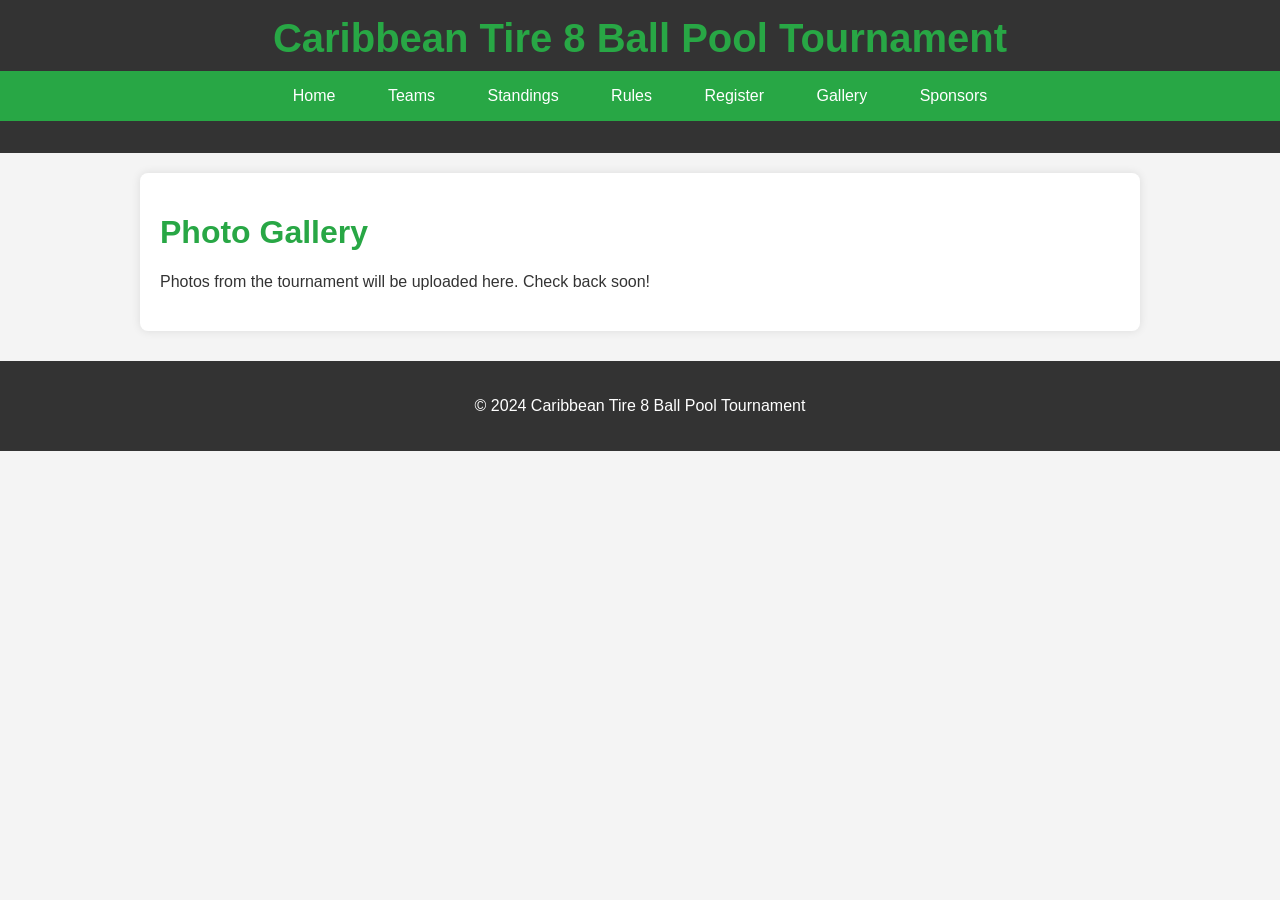
==== templates/gallery.html @ be4d7255 "feat: Initial static website structure for Billiards Tournament This commit includes the foundationa" ====
<!DOCTYPE html>
<html lang="en">
<head>
    <meta charset="UTF-8">
    <meta name="viewport" content="width=device-width, initial-scale=1.0">
    <title>Photo Gallery - Caribbean Tire 8 Ball Pool Tournament</title>
    <link rel="stylesheet" href="../css/style.css">
</head>
<body>
    <header>
        <h1>Caribbean Tire 8 Ball Pool Tournament</h1>
        <nav>
            <ul>
                <li><a href="index.html">Home</a></li>
                <li><a href="teams.html">Teams</a></li>
                <li><a href="standings.html">Standings</a></li>
                <li><a href="rules.html">Rules</a></li>
                <li><a href="register.html">Register</a></li>
                <li><a href="gallery.html">Gallery</a></li>
                <li><a href="sponsors.html">Sponsors</a></li>
            </ul>
        </nav>
    </header>
    <main>
        <h1>Photo Gallery</h1>
        <section class="gallery">
            <p>Photos from the tournament will be uploaded here. Check back soon!</p>
            <!-- Placeholder images can be added here later -->
            <!-- Example: <img src="../images/placeholder_image.jpg" alt="Tournament Photo Placeholder"> -->
        </section>
    </main>
    <footer>
        <p>&copy; 2024 Caribbean Tire 8 Ball Pool Tournament</p>
    </footer>
    <script src="../js/script.js"></script>
</body>
</html>
---- css/style.css ----
body {
    font-family: Arial, sans-serif;
    margin: 0;
    background-color: #f4f4f4;
    color: #333;
}

header {
    background-color: #333;
    color: #fff;
    padding: 1rem 0;
    text-align: center;
}

header h1 {
    margin: 0;
    font-size: 2.5rem;
}

nav ul {
    list-style-type: none;
    padding: 0;
    text-align: center;
    background-color: #28a745; /* Primary color */
    margin-top: 10px;
}

nav ul li {
    display: inline;
}

nav ul li a {
    text-decoration: none;
    color: #fff;
    padding: 1rem 1.5rem;
    display: inline-block;
}

nav ul li a:hover {
    background-color: #1e7e34; /* Darker shade of primary for hover */
}

main {
    max-width: 960px;
    margin: 20px auto;
    padding: 20px;
    background-color: #fff;
    border-radius: 8px;
    box-shadow: 0 0 10px rgba(0,0,0,0.1);
}

h1 { /* This will style H1 in main, header H1 is already styled */
    color: #28a745; /* Primary color */
}

footer {
    text-align: center;
    padding: 20px;
    background-color: #333;
    color: #fff;
    margin-top: 30px;
}

/* Sponsor specific styles */
main section {
    margin-bottom: 20px;
}

main section h2 {
    color: #444;
    border-bottom: 1px solid #eee;
    padding-bottom: 10px;
}

/* Form Styles */
form {
    background-color: #fff;
    padding: 20px;
    border-radius: 8px;
    box-shadow: 0 0 10px rgba(0,0,0,0.1);
}

form fieldset {
    border: 1px solid #ddd;
    border-radius: 4px;
    margin-bottom: 20px;
    padding: 15px;
}

form legend {
    font-size: 1.2em;
    font-weight: bold;
    color: #333;
    padding: 0 10px;
}

form label {
    display: block;
    margin-bottom: 5px;
    font-weight: bold;
}

form input[type="text"],
form input[type="email"],
form input[type="tel"],
form select {
    width: 100%;
    padding: 10px;
    margin-bottom: 15px;
    border: 1px solid #ccc;
    border-radius: 4px;
    box-sizing: border-box; /* Ensures padding doesn't affect overall width */
}

form input[type="checkbox"] {
    margin-right: 5px;
    vertical-align: middle;
}

form div {
    margin-bottom: 15px; /* Spacing between form elements/groups */
}

form div h3 { /* Player X heading */
    font-size: 1.1em;
    color: #555;
    margin-top: 20px;
    margin-bottom: 10px;
}

form input[type="submit"] {
    background-color: #5cb85c;
    color: white;
    padding: 12px 20px;
    border: none;
    border-radius: 4px;
    cursor: pointer;
    font-size: 1.1em;
}

form input[type="submit"]:hover {
    background-color: #4cae4c;
}

/* Adjust label for checkboxes to be inline */
form div label[for*="is_pro"] {
    display: inline;
    font-weight: normal;
    margin-left: 5px;
}

/* Table Styles */
table {
    width: 100%;
    border-collapse: collapse;
    margin-top: 20px;
    box-shadow: 0 0 10px rgba(0,0,0,0.1);
}

table thead tr {
    background-color: #28a745; /* Primary color for table header */
    color: #fff;
}

table th, table td {
    border: 1px solid #ddd;
    padding: 12px;
    text-align: left;
}

table tbody tr:nth-child(even) {
    background-color: #f9f9f9; /* Zebra striping for rows */
}

table tbody tr:hover {
    background-color: #f1f1f1; /* Highlight on hover */
}

table caption {
    caption-side: bottom;
    padding: 10px;
    font-style: italic;
    color: #666;
    text-align: center;
}
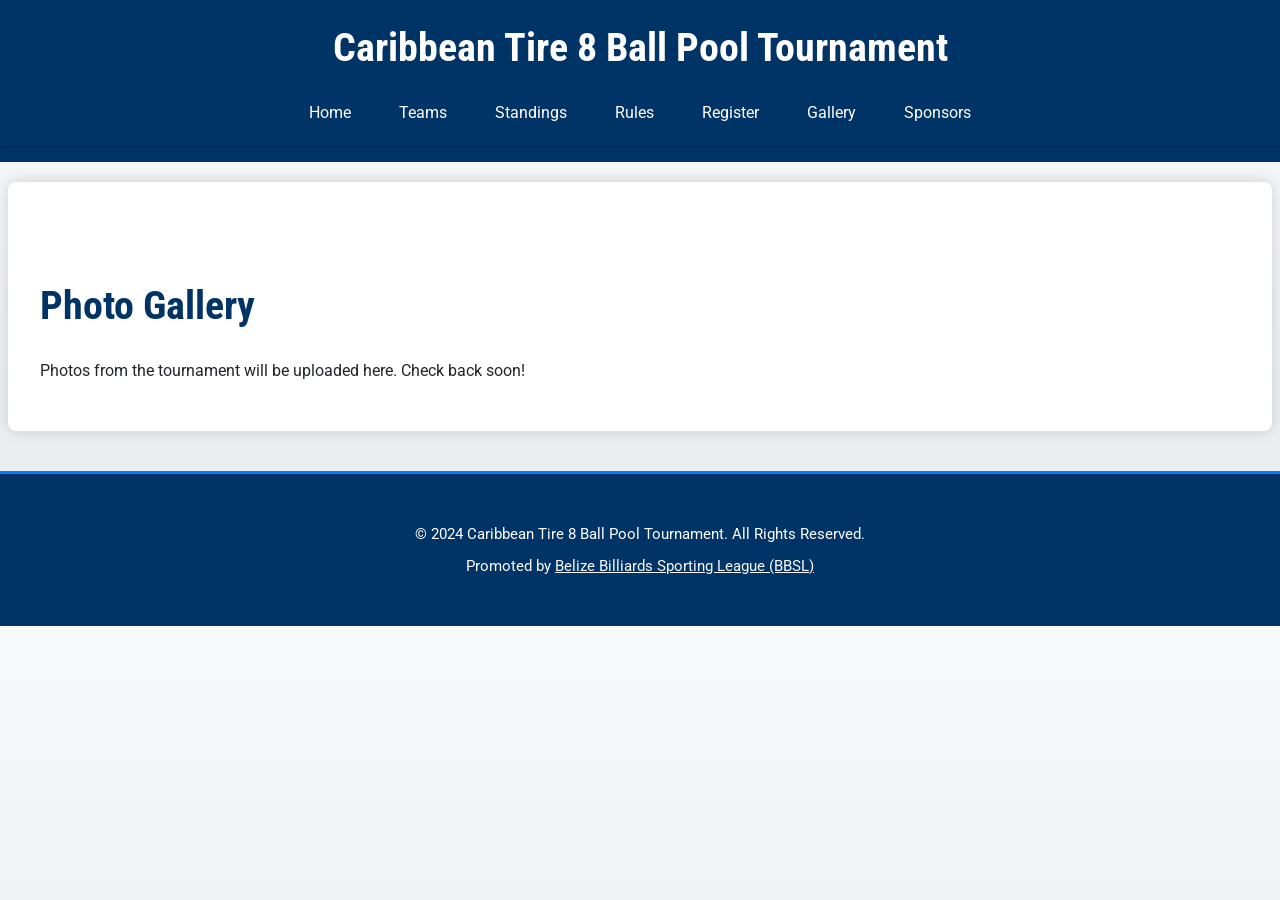
==== commit 10527e92: "feat: Apply comprehensive design upgrade to website This commit implements a significant visual and " ====
--- a/templates/gallery.html
+++ b/templates/gallery.html
@@ -21,7 +21,7 @@
             </ul>
         </nav>
     </header>
-    <main>
+    <main class="container">
         <h1>Photo Gallery</h1>
         <section class="gallery">
             <p>Photos from the tournament will be uploaded here. Check back soon!</p>
@@ -29,8 +29,9 @@
             <!-- Example: <img src="../images/placeholder_image.jpg" alt="Tournament Photo Placeholder"> -->
         </section>
     </main>
-    <footer>
-        <p>&copy; 2024 Caribbean Tire 8 Ball Pool Tournament</p>
+    <footer class="site-footer">
+        <p>&copy; 2024 Caribbean Tire 8 Ball Pool Tournament. All Rights Reserved.</p>
+        <p>Promoted by <a href="https://bbsl.bz/" target="_blank">Belize Billiards Sporting League (BBSL)</a></p>
     </footer>
     <script src="../js/script.js"></script>
 </body>
--- a/css/style.css
+++ b/css/style.css
@@ -1,65 +1,143 @@
+@import url('https://fonts.googleapis.com/css2?family=Roboto+Condensed:wght@400;700&family=Roboto:wght@400;700&display=swap');
+
+:root {
+    --primary-blue: #003366; /* Dark blue for main elements, headers */
+    --accent-red: #CC0000;   /* Red for accents, calls to action, highlights */
+    --secondary-blue: #007bff; /* Brighter blue for links or secondary elements */
+    --neutral-light-gray: #f8f9fa; /* Light gray for backgrounds */
+    --neutral-medium-gray: #e9ecef; /* Slightly darker gray for borders or card backgrounds */
+    --neutral-dark-gray: #343a40; /* Dark gray for text */
+    --text-on-dark: #FFFFFF;    /* White text for dark backgrounds */
+    --text-on-light: #212529;   /* Default text color for light backgrounds */
+    --success-green: #28a745; /* Keep the sporty green for success/confirmation messages */
+    --warning-yellow: #ffc107;
+    --danger-red: #dc3545;
+}
+
 body {
-    font-family: Arial, sans-serif;
+    font-family: 'Roboto', sans-serif;
+    color: var(--text-on-light);
+    /* background-color: var(--neutral-light-gray); */
+    background: linear-gradient(to bottom, var(--neutral-light-gray), #e6e9ed); /* #e6e9ed is approx darken(var(--neutral-light-gray), 2%) */
+    line-height: 1.6;
     margin: 0;
-    background-color: #f4f4f4;
-    color: #333;
-}
+    padding: 0;
+}
+
+h1, h2, h3, h4, h5, h6 {
+    font-family: 'Roboto Condensed', sans-serif;
+    color: var(--primary-blue);
+    margin-top: 1.5em;
+    margin-bottom: 0.5em;
+}
+h1 { font-size: 2.5em; }
+h2 { font-size: 2em; }
+h3 { font-size: 1.75em; }
+h4 { font-size: 1.5em; }
+h5 { font-size: 1.25em; }
+h6 { font-size: 1em; }
+
 
 header {
-    background-color: #333;
-    color: #fff;
+    background-color: var(--primary-blue); /* Updated */
+    color: var(--text-on-dark); /* Updated */
     padding: 1rem 0;
     text-align: center;
 }
 
 header h1 {
     margin: 0;
-    font-size: 2.5rem;
+    font-size: 2.5rem; /* Keep as is or adjust if needed */
+    color: var(--text-on-dark); /* Ensure header h1 is also white */
+}
+
+/* Navigation Bar Styles */
+nav {
+    background-color: var(--primary-blue);
+    padding: 0.5em 0; /* Padding for the nav bar itself */
+    box-shadow: 0 2px 4px rgba(0,0,0,0.1); /* Subtle bottom shadow */
 }
 
 nav ul {
     list-style-type: none;
+    margin: 0;
     padding: 0;
-    text-align: center;
-    background-color: #28a745; /* Primary color */
-    margin-top: 10px;
+    display: flex; /* Use flexbox for horizontal alignment */
+    justify-content: center; /* Center navigation items */
+    align-items: center;
 }
 
 nav ul li {
-    display: inline;
+    /* display: inline; Remove, as flex handles this */
 }
 
 nav ul li a {
     text-decoration: none;
-    color: #fff;
-    padding: 1rem 1.5rem;
-    display: inline-block;
-}
-
-nav ul li a:hover {
-    background-color: #1e7e34; /* Darker shade of primary for hover */
-}
-
-main {
-    max-width: 960px;
-    margin: 20px auto;
+    color: var(--text-on-dark);
+    padding: 0.75em 1.5em; /* Adjusted padding for links */
+    display: block; /* Changed to block for better padding application */
+    transition: background-color 0.3s ease;
+}
+
+nav ul li a:hover,
+nav ul li a.active { /* Assuming an 'active' class for current page */
+    background-color: var(--secondary-blue);
+    border-radius: 4px; /* Optional: slightly rounded corners on hover/active */
+}
+
+/* Main Content Container Styles */
+main, .container { /* Apply to main or a .container class if preferred */
+    max-width: 1200px;
+    margin: 20px auto; /* Centers the content */
+    padding: 2em; /* Spacing from nav/footer and sides */
+    background-color: var(--text-on-dark); /* White background for content area */
+    border-radius: 8px; /* Softer, modern look */
+    box-shadow: 0 0 15px rgba(0,0,0,0.15); /* Optional: for depth, slightly more pronounced */
+}
+
+/* Ensure headings and paragraphs are using the correct fonts and colors */
+/* h1, h2, h3, h4, h5, h6 are already defined with 'Roboto Condensed' and var(--primary-blue) */
+/* body is already defined with 'Roboto' and var(--text-on-light) */
+
+/* h1 { /* This will style H1 in main, header H1 is already styled */
+/* color: var(--primary-blue); /* Updated in general h1-h6 block */
+/* } */
+
+footer {
+    text-align: center;
     padding: 20px;
-    background-color: #fff;
-    border-radius: 8px;
-    box-shadow: 0 0 10px rgba(0,0,0,0.1);
-}
-
-h1 { /* This will style H1 in main, header H1 is already styled */
-    color: #28a745; /* Primary color */
-}
-
-footer {
-    text-align: center;
-    padding: 20px;
-    background-color: #333;
-    color: #fff;
+    background-color: var(--neutral-dark-gray); /* Updated */
+    color: var(--text-on-dark); /* Updated */
     margin-top: 30px;
 }
+
+/* Footer Styles (ensure these are distinct from existing footer if any) */
+.site-footer {
+    background-color: var(--primary-blue);
+    color: var(--text-on-dark); /* Or var(--neutral-light-gray) for softer text */
+    padding: 2.5em 1em; /* Increased padding */
+    text-align: center;
+    margin-top: 40px; /* Ensure space from main content */
+    border-top: 3px solid var(--secondary-blue); /* Accent top border */
+}
+
+.site-footer p {
+    margin: 0.5em 0;
+    font-size: 0.95em;
+}
+
+.site-footer a {
+    color: var(--neutral-light-gray); /* Lighter color for footer links */
+    text-decoration: underline;
+}
+
+.site-footer a:hover {
+    color: #ffffff; /* White on hover for footer links */
+    text-decoration: none;
+}
+
+/* General link styles (outside of nav) */
+a {
 
 /* Sponsor specific styles */
 main section {
@@ -67,37 +145,42 @@
 }
 
 main section h2 {
-    color: #444;
-    border-bottom: 1px solid #eee;
+    /* color: var(--primary-blue); /* Updated in general h1-h6 block */
+    border-bottom: 1px solid var(--neutral-medium-gray); /* Updated */
     padding-bottom: 10px;
 }
 
 /* Form Styles */
 form {
-    background-color: #fff;
-    padding: 20px;
+    background-color: #fff; /* Or var(--neutral-light-gray) */
+    padding: 20px; /* Keep existing padding or adjust if needed */
     border-radius: 8px;
     box-shadow: 0 0 10px rgba(0,0,0,0.1);
+    margin-top: 1em; /* Added */
 }
 
 form fieldset {
-    border: 1px solid #ddd;
+    border: 1px solid var(--neutral-medium-gray);
     border-radius: 4px;
-    margin-bottom: 20px;
-    padding: 15px;
+    padding: 1.5em; /* Updated */
+    margin-bottom: 1.5em; /* Updated */
 }
 
 form legend {
+    font-family: 'Roboto Condensed', sans-serif; /* Added */
     font-size: 1.2em;
+    color: var(--primary-blue);
+    padding: 0 0.5em; /* Updated */
+    margin-left: 0.5em; /* Added */
     font-weight: bold;
-    color: #333;
-    padding: 0 10px;
 }
 
 form label {
     display: block;
-    margin-bottom: 5px;
+    margin-bottom: 0.5em; /* Updated */
     font-weight: bold;
+    font-family: 'Roboto Condensed', sans-serif; /* Or 'Roboto' if preferred for labels */
+    color: var(--primary-blue); /* Updated */
 }
 
 form input[type="text"],
@@ -105,42 +188,68 @@
 form input[type="tel"],
 form select {
     width: 100%;
-    padding: 10px;
-    margin-bottom: 15px;
-    border: 1px solid #ccc;
+    padding: 0.75em; /* Updated */
+    margin-bottom: 1em; /* Updated */
+    border: 1px solid var(--neutral-medium-gray);
     border-radius: 4px;
-    box-sizing: border-box; /* Ensures padding doesn't affect overall width */
-}
+    font-family: 'Roboto', sans-serif;
+    font-size: 1em; /* Added */
+    box-sizing: border-box;
+}
+
+form input[type="text"]:focus,
+form input[type="email"]:focus,
+form input[type="tel"]:focus,
+form select:focus {
+    border-color: var(--secondary-blue);
+    box-shadow: 0 0 5px rgba(0, 123, 255, 0.25); /* Updated */
+    outline: none;
+}
+
 
 form input[type="checkbox"] {
-    margin-right: 5px;
+    margin-right: 0.5em; /* Updated */
     vertical-align: middle;
 }
 
 form div {
-    margin-bottom: 15px; /* Spacing between form elements/groups */
+    margin-bottom: 15px; /* Spacing between form elements/groups - can keep or adjust */
 }
 
 form div h3 { /* Player X heading */
-    font-size: 1.1em;
-    color: #555;
-    margin-top: 20px;
-    margin-bottom: 10px;
-}
-
-form input[type="submit"] {
-    background-color: #5cb85c;
-    color: white;
-    padding: 12px 20px;
+    font-family: 'Roboto Condensed', sans-serif;
+    color: var(--primary-blue);
+    font-size: 1.3em; /* Adjusted size for form context */
+    margin-top: 1em; /* Adjusted spacing */
+    margin-bottom: 0.5em;
+}
+
+form input[type="submit"], .button-submit { /* Added class .button-submit */
+    background-color: var(--accent-red); /* Updated to use accent-red */
+    color: var(--text-on-dark);
+    padding: 0.75em 1.5em; /* Updated */
     border: none;
     border-radius: 4px;
+    font-size: 1.1em;
     cursor: pointer;
-    font-size: 1.1em;
-}
-
-form input[type="submit"]:hover {
-    background-color: #4cae4c;
-}
+    font-family: 'Roboto Condensed', sans-serif;
+    text-transform: uppercase; /* Added */
+}
+
+form input[type="submit"]:hover, .button-submit:hover {
+    background-color: #a00000; /* Darken accent red */
+}
+
+/* Accent button class */
+.button-accent {
+    background-color: var(--accent-red);
+    color: var(--text-on-dark);
+}
+
+.button-accent:hover {
+    background-color: #a00000; /* Darken accent red */
+}
+
 
 /* Adjust label for checkboxes to be inline */
 form div label[for*="is_pro"] {
@@ -158,28 +267,269 @@
 }
 
 table thead tr {
-    background-color: #28a745; /* Primary color for table header */
-    color: #fff;
+    background-color: var(--primary-blue); /* Updated */
+    color: var(--text-on-dark); /* Updated */
 }
 
 table th, table td {
-    border: 1px solid #ddd;
+    border: 1px solid var(--neutral-medium-gray); /* Updated */
     padding: 12px;
     text-align: left;
 }
 
 table tbody tr:nth-child(even) {
-    background-color: #f9f9f9; /* Zebra striping for rows */
+    background-color: var(--neutral-light-gray); /* Updated */
 }
 
 table tbody tr:hover {
-    background-color: #f1f1f1; /* Highlight on hover */
+    background-color: var(--neutral-medium-gray); /* Updated */
 }
 
 table caption {
     caption-side: bottom;
     padding: 10px;
     font-style: italic;
-    color: #666;
-    text-align: center;
-}
+    color: var(--neutral-dark-gray); /* Updated */
+    text-align: center;
+}
+
+/* General link styles (outside of nav) */
+a {
+    color: var(--secondary-blue);
+    text-decoration: none;
+}
+
+a:hover {
+    color: #0056b3; /* Darken secondary blue */
+    text-decoration: underline;
+}
+
+/* Hero Section Styles */
+.hero-section {
+    /* background-color: var(--primary-blue); Fallback or if no image */
+    background-image: linear-gradient(rgba(0, 51, 102, 0.7), rgba(0, 51, 102, 0.8)), url('../images/billiards_background_placeholder.jpg'); /* Using primary-blue with opacity */
+    background-size: cover;
+    background-position: center;
+    color: var(--text-on-dark);
+    padding: 5em 2em; /* Increased padding */
+    text-align: center;
+    border-radius: 8px; 
+    margin-bottom: 30px; 
+    position: relative; /* For potential pseudo-elements if needed later */
+}
+
+.hero-section h1 {
+    color: var(--text-on-dark); /* Override default h1 color if needed */
+    font-size: 3em; /* Make it more prominent */
+    margin-bottom: 0.5em;
+}
+
+.hero-section .tagline {
+    font-size: 1.3em;
+    color: var(--neutral-light-gray); /* Lighter text for tagline against dark blue */
+    margin-bottom: 1.5em;
+}
+
+.cta-button {
+    background-color: var(--accent-red);
+    color: var(--text-on-dark);
+    padding: 12px 25px;
+    font-size: 1.2em;
+    font-weight: bold;
+    border-radius: 5px;
+    text-decoration: none;
+    display: inline-block;
+    transition: background-color 0.3s ease;
+    font-family: 'Roboto Condensed', sans-serif;
+}
+
+.cta-button:hover {
+    background-color: #a00000; /* Darken accent red */
+    color: var(--text-on-dark); /* Ensure text color remains consistent on hover */
+    text-decoration: none; /* Remove underline if it appears from general 'a:hover' */
+}
+
+/* About Section Styles */
+.about-section {
+    padding: 2em;
+    background-color: #fff; /* Assuming main content area is distinct */
+    border-radius: 8px;
+    margin-bottom: 20px; /* Space below about section */
+}
+
+.about-section h2 {
+    /* color: var(--primary-blue); /* Already set by general h2 styles */
+    text-align: center;
+    margin-bottom: 1em;
+}
+
+.about-section p {
+    line-height: 1.7;
+    color: var(--text-on-light);
+    text-align: justify; /* Or left, depending on preference */
+}
+
+/* Sponsors Page Styles */
+.promoter-section, .sponsors-section {
+    margin-bottom: 2em;
+    padding: 1.5em;
+    background-color: var(--neutral-light-gray); /* Light background for sections */
+    border-radius: 8px;
+}
+
+.promoter-section h2, .sponsors-section h2 {
+    text-align: center;
+    margin-bottom: 1em;
+    color: var(--primary-blue);
+}
+
+/* Responsive Tables */
+@media (max-width: 768px) { /* This should be part of the existing 768px media query block */
+    .table-responsive-wrapper {
+        overflow-x: auto; /* Enable horizontal scrolling */
+        -webkit-overflow-scrolling: touch; /* Smooth scrolling on iOS */
+        margin-bottom: 1em; /* Add some space below the scrolling table */
+    }
+    table { /* This applies to all tables, which is fine for this project */
+        min-width: 600px; /* Ensure table content doesn't get too cramped */
+    }
+}
+
+/* Responsive Layout Adjustments */
+@media (max-width: 768px) {
+    main, .container {
+        padding: 1em; /* Reduced padding for smaller screens */
+    }
+
+    .hero-section {
+        padding: 2em 1em; /* Adjust padding */
+    }
+    .hero-section h1 {
+        font-size: 2em; /* Adjust font size */
+    }
+    .hero-section p.tagline {
+        font-size: 0.9em;
+    }
+    .cta-button { /* Ensure CTA button is also responsive if needed */
+        font-size: 1em;
+        padding: 10px 20px;
+    }
+
+    .sponsor-grid {
+        grid-template-columns: 1fr; /* Stack sponsors in a single column */
+        gap: 1em; /* Adjust gap for single column */
+    }
+    
+    .promoter-section, .sponsors-section, .district-section {
+        padding: 1em; /* Reduce padding for these sections */
+    }
+}
+
+/* Responsive Navigation */
+@media (max-width: 768px) {
+    nav ul {
+        flex-direction: column; /* Stack items vertically */
+        width: 100%;
+    }
+    nav ul li {
+        text-align: center; /* Center-align nav items */
+        width: 100%; /* Make each item take full width */
+    }
+    nav ul li a {
+        display: block; /* Make links block elements */
+        padding: 0.8em 1em; /* Adjust padding */
+        border-bottom: 1px solid var(--neutral-medium-gray); /* Add separators */
+    }
+    nav ul li:last-child a {
+        border-bottom: none; /* Remove border from last item */
+    }
+}
+
+/* Responsive Typography */
+@media (max-width: 480px) {
+    body {
+        font-size: 0.95em; /* Slightly smaller base font */
+    }
+    h1, .hero-section h1 { font-size: 1.8em !important; } /* Adjust for smaller screens, !important for hero h1 */
+    h2 { font-size: 1.5em; }
+    h3 { font-size: 1.2em; }
+
+    .hero-section p.tagline {
+        font-size: 0.85em;
+    }
+    .cta-button {
+        font-size: 0.9em;
+        padding: 8px 15px;
+    }
+}
+
+.promoter-item, .sponsor-item {
+    text-align: center; /* Center logo and text */
+    margin-bottom: 1.5em;
+}
+
+.sponsor-grid {
+    display: grid;
+    grid-template-columns: repeat(auto-fit, minmax(250px, 1fr)); /* Responsive grid */
+    gap: 1.5em;
+}
+
+.sponsor-logo {
+    max-width: 200px; /* Max width for logos */
+    max-height: 100px; /* Max height to keep them somewhat uniform */
+    height: auto; /* Maintain aspect ratio */
+    margin: 0 auto 0.75em auto; /* Center logo and add space below */
+    display: block; /* Ensure it's a block for auto margins to work */
+    object-fit: contain; /* Ensure logo is scaled correctly within bounds */
+}
+
+.promoter-logo {
+    max-width: 250px; /* Promoter logo can be a bit larger if needed */
+}
+
+.promoter-item h3, .sponsor-item h3 {
+    color: var(--secondary-blue);
+    margin-bottom: 0.5em;
+}
+
+.promoter-item h3 a, .sponsor-item h3 a {
+    color: var(--secondary-blue);
+    text-decoration: none;
+}
+
+.promoter-item h3 a:hover, .sponsor-item h3 a:hover {
+    text-decoration: underline;
+}
+
+.promoter-item p, .sponsor-item p {
+    font-size: 0.95em;
+    color: var(--text-on-light);
+    line-height: 1.5;
+}
+
+/* General Image Styling */
+img {
+    max-width: 100%;
+    height: auto;
+    display: block; /* Helps with margin auto and removes extra space below */
+}
+
+/* Card Styling (Conceptual) */
+.card {
+    background-color: var(--text-on-dark); /* White background */
+    border: 1px solid var(--neutral-medium-gray);
+    border-radius: 8px;
+    padding: 1em;
+    margin-bottom: 1em;
+    box-shadow: 0 2px 4px rgba(0,0,0,0.05);
+    transition: box-shadow 0.3s ease-in-out; /* Subtle hover effect */
+}
+
+.card:hover {
+    box-shadow: 0 4px 8px rgba(0,0,0,0.1); /* Slightly more pronounced shadow on hover */
+}
+
+.card h3 { /* Example: Card title styling */
+    margin-top: 0;
+    color: var(--primary-blue);
+}
